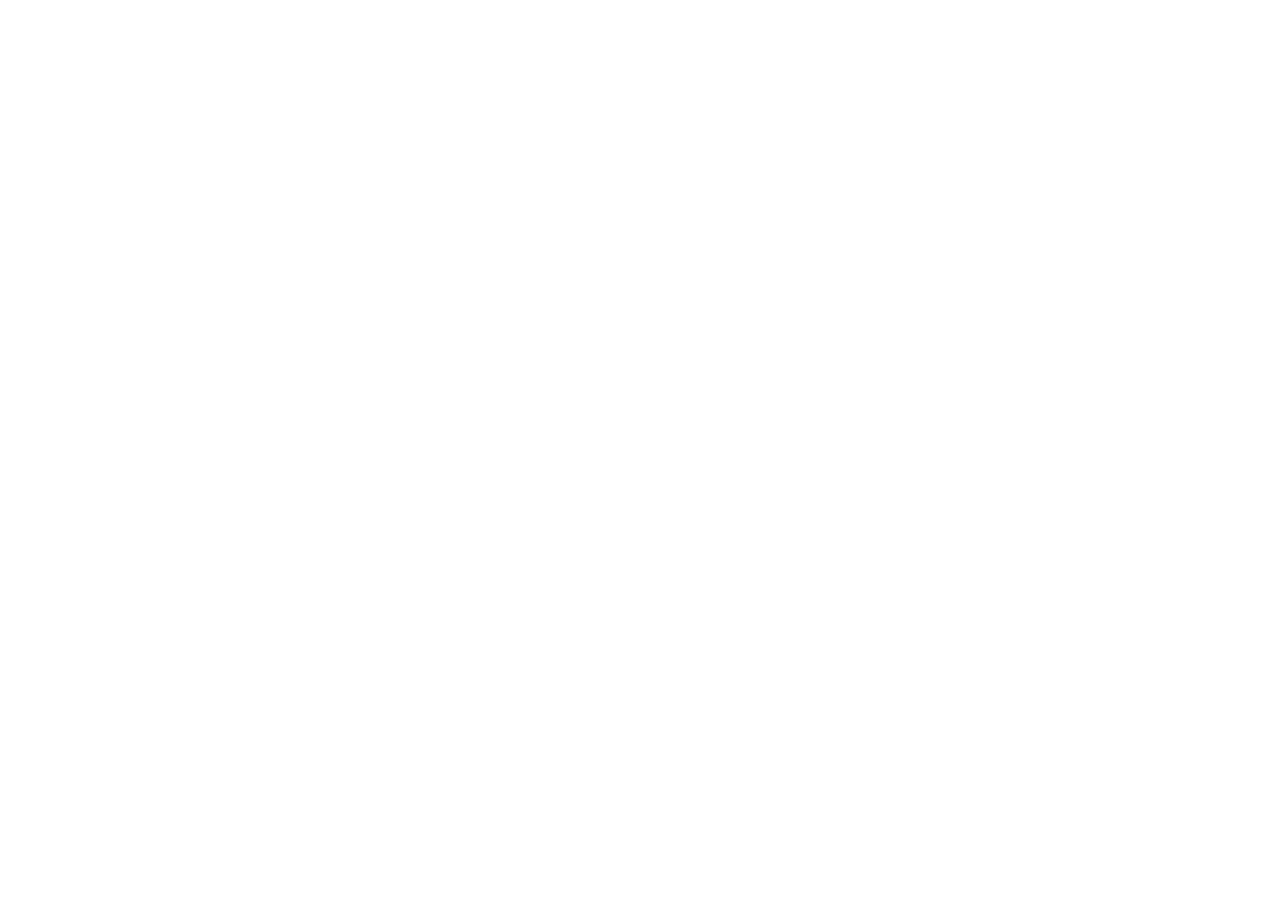
==== index.html @ e2c01d51 "Initialized Commit" ====
<!DOCTYPE html>
<html>
<head>
	<script src="https://code.jquery.com/jquery-1.12.0.min.js"></script>
	<script src="./script.js" type='text/javascript'></script>
</head>
<body>
	<div class='te'></div>
</body>
</html>
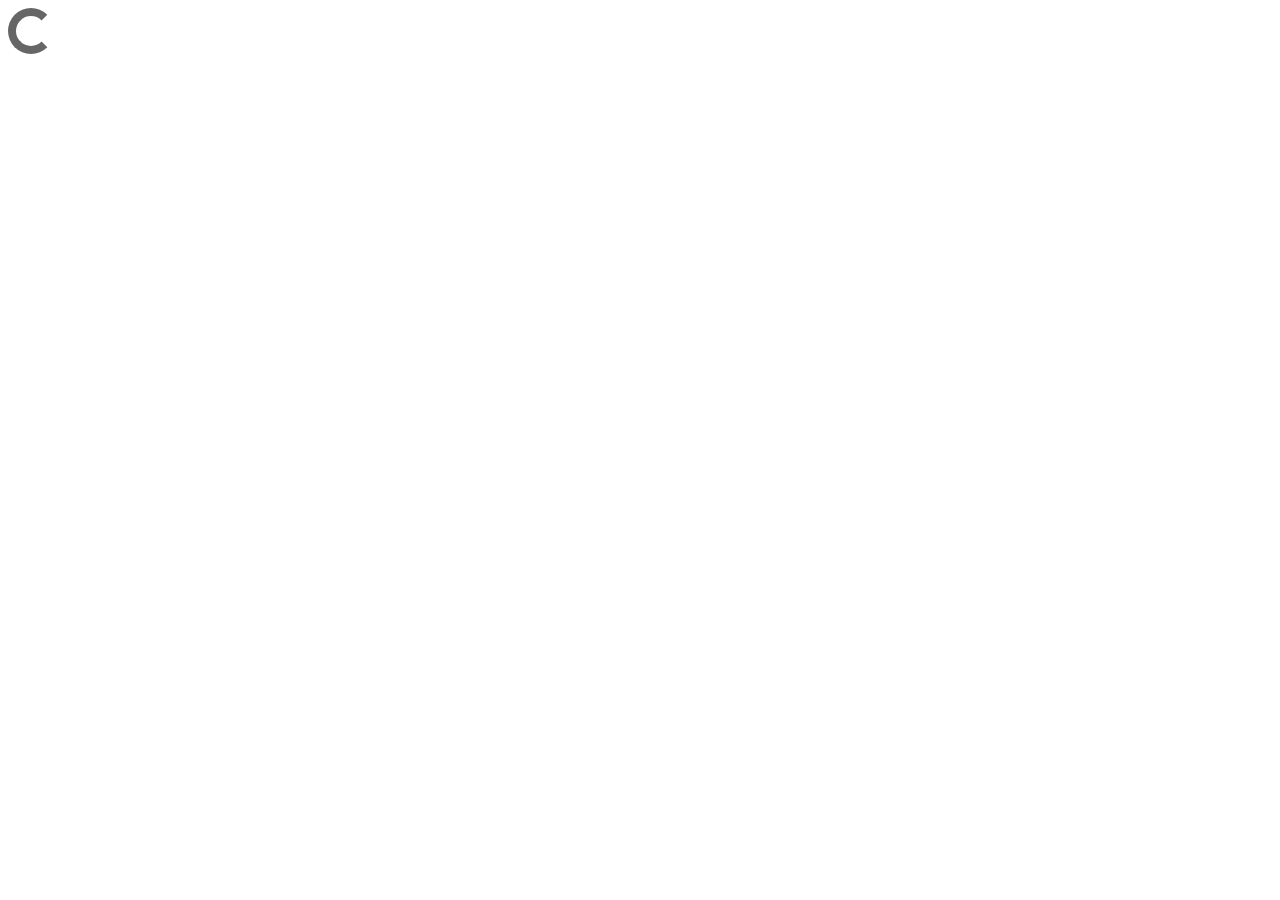
==== commit 836dfdd3: "アニメーション画面とcssを追加" ====
--- a/index.html
+++ b/index.html
@@ -3,8 +3,10 @@
 <head>
 	<script src="https://code.jquery.com/jquery-1.12.0.min.js"></script>
 	<script src="./script.js" type='text/javascript'></script>
+    <link rel="stylesheet" type="text/css" href="./style.css">
 </head>
 <body>
+	<div id="loader"></div> <!-- ロード画面 -->
 	<div class='te'></div>
 </body>
 </html>--- a/style.css
+++ b/style.css
@@ -0,0 +1,19 @@
+#loader {
+    position: absolute;
+    width: 30px;
+    height: 30px;
+    border-radius: 50%;
+    border: 8px solid #666;
+    border-right-color: transparent;
+    animation: spin 1s infinite linear;
+    -webkit-animation: spin 1s infinite linear;
+    -moz-animation: spin 1s infinite linear;
+}
+
+@-webkit-keyframes spin
+{
+    0% { -webkit-transform: rotate(0deg); opacity: 0.4; }
+    50%  { -webkit-transform: rotate(180deg); opacity: 1; }
+    100%   { -webkit-transform: rotate(360deg); opacity: 0.4; }
+}
+
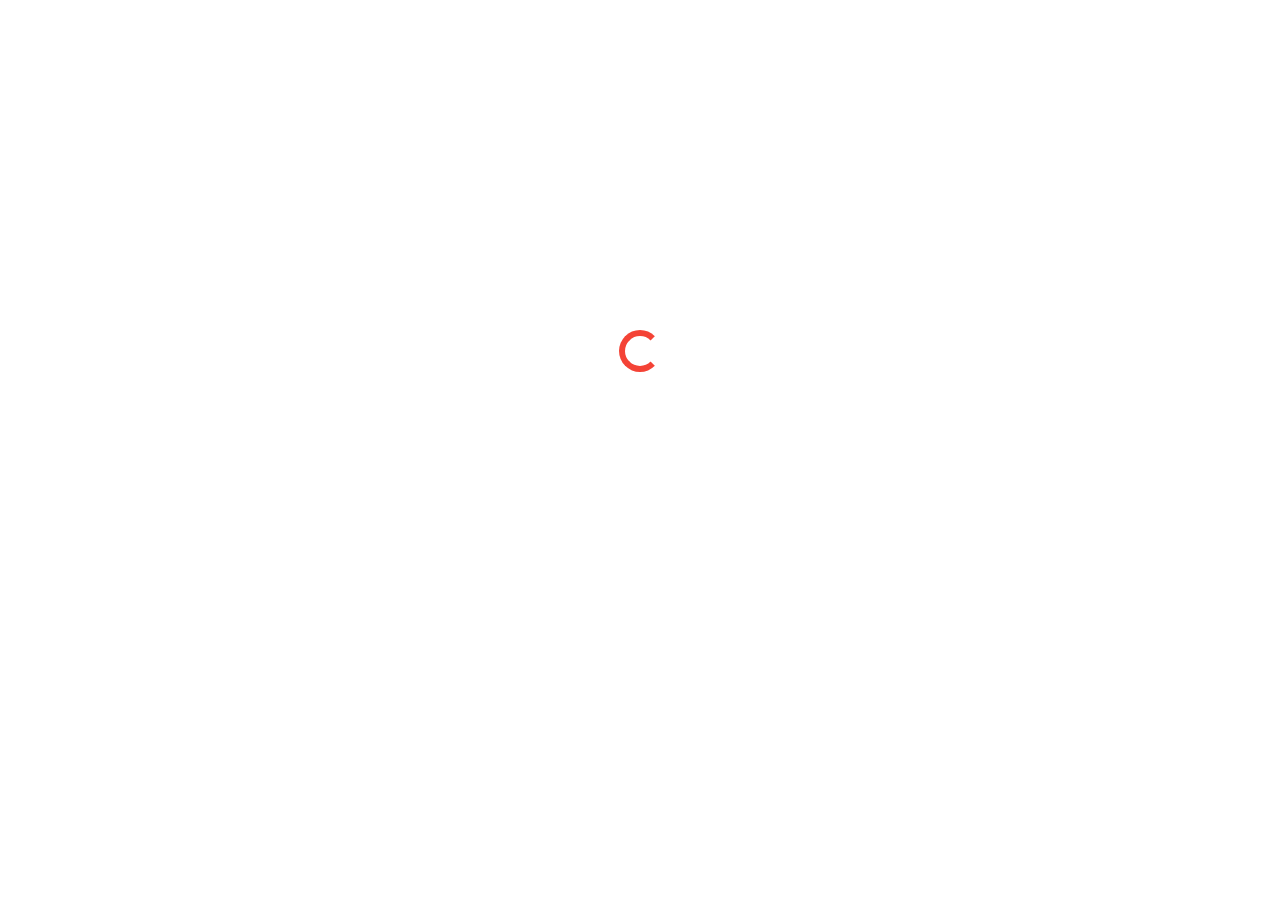
==== commit 12cd0b7c: "ロード画面のデザインを修正" ====
--- a/index.html
+++ b/index.html
@@ -6,7 +6,9 @@
     <link rel="stylesheet" type="text/css" href="./style.css">
 </head>
 <body>
-	<div id="loader"></div> <!-- ロード画面 -->
+    <div id="loader_bg">
+        <div id="loader"></div> <!-- ロード画面 -->
+    </div>
 	<div class='te'></div>
 </body>
 </html>--- a/style.css
+++ b/style.css
@@ -1,13 +1,24 @@
+#loader_bg {
+    position: fixed;
+    width: 100%;
+    height: 100%;
+    background-color: #fff;
+    top: 0;
+    left: 0;
+}
+
 #loader {
-    position: absolute;
+    position: fixed;
+    top: 40%;
+    left: 50%;
     width: 30px;
     height: 30px;
+    margin-top: -30px;
+    margin-left: -21px; /* 15px + 6px */
     border-radius: 50%;
-    border: 8px solid #666;
+    border: 6px solid #F44336;
     border-right-color: transparent;
-    animation: spin 1s infinite linear;
     -webkit-animation: spin 1s infinite linear;
-    -moz-animation: spin 1s infinite linear;
 }
 
 @-webkit-keyframes spin
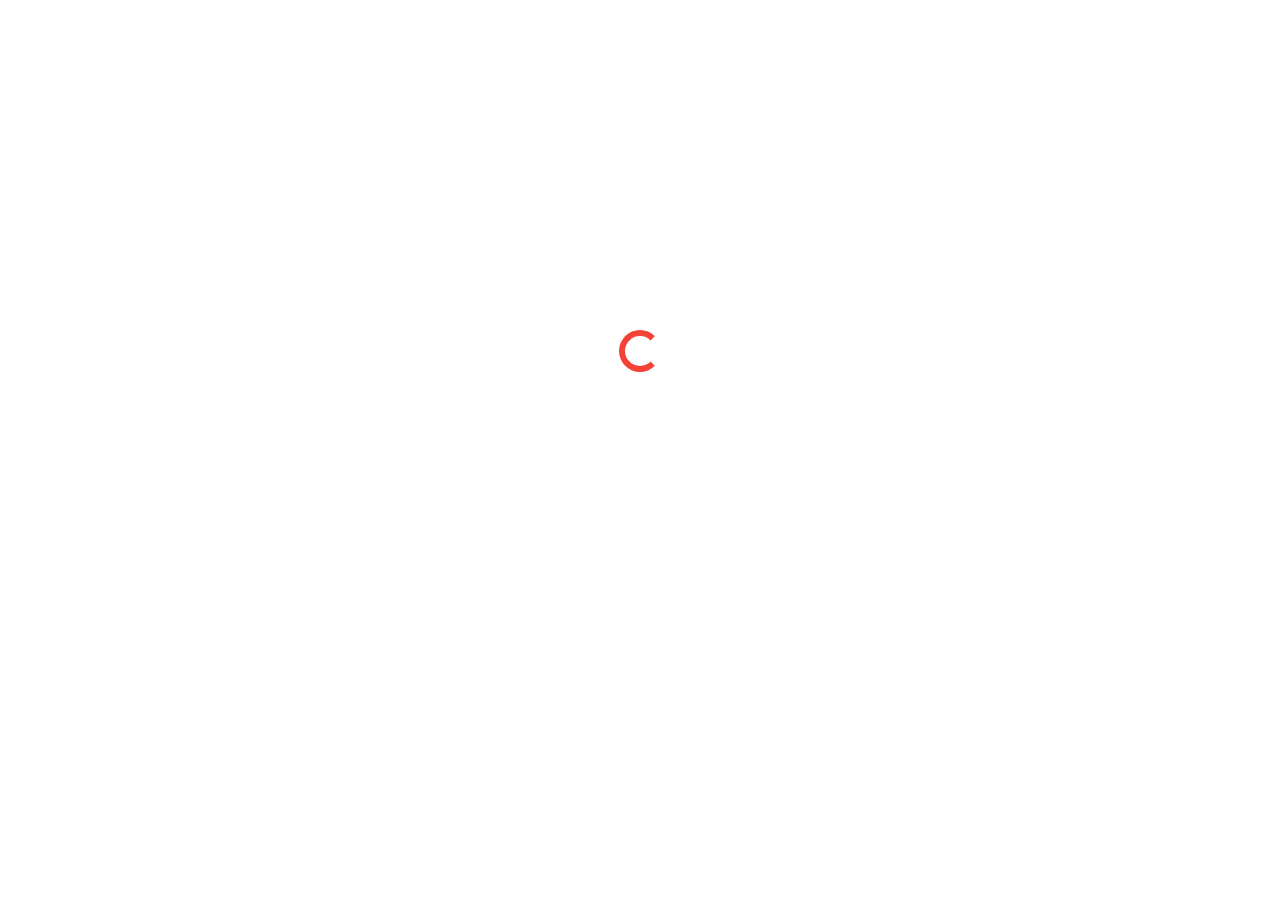
==== commit 16da5bc3: "ロードが完了したタイミングでロード画面をフェードアウト" ====
--- a/index.html
+++ b/index.html
@@ -6,7 +6,7 @@
     <link rel="stylesheet" type="text/css" href="./style.css">
 </head>
 <body>
-    <div id="loader_bg">
+    <div id="loader-bg">
         <div id="loader"></div> <!-- ロード画面 -->
     </div>
 	<div class='te'></div>
